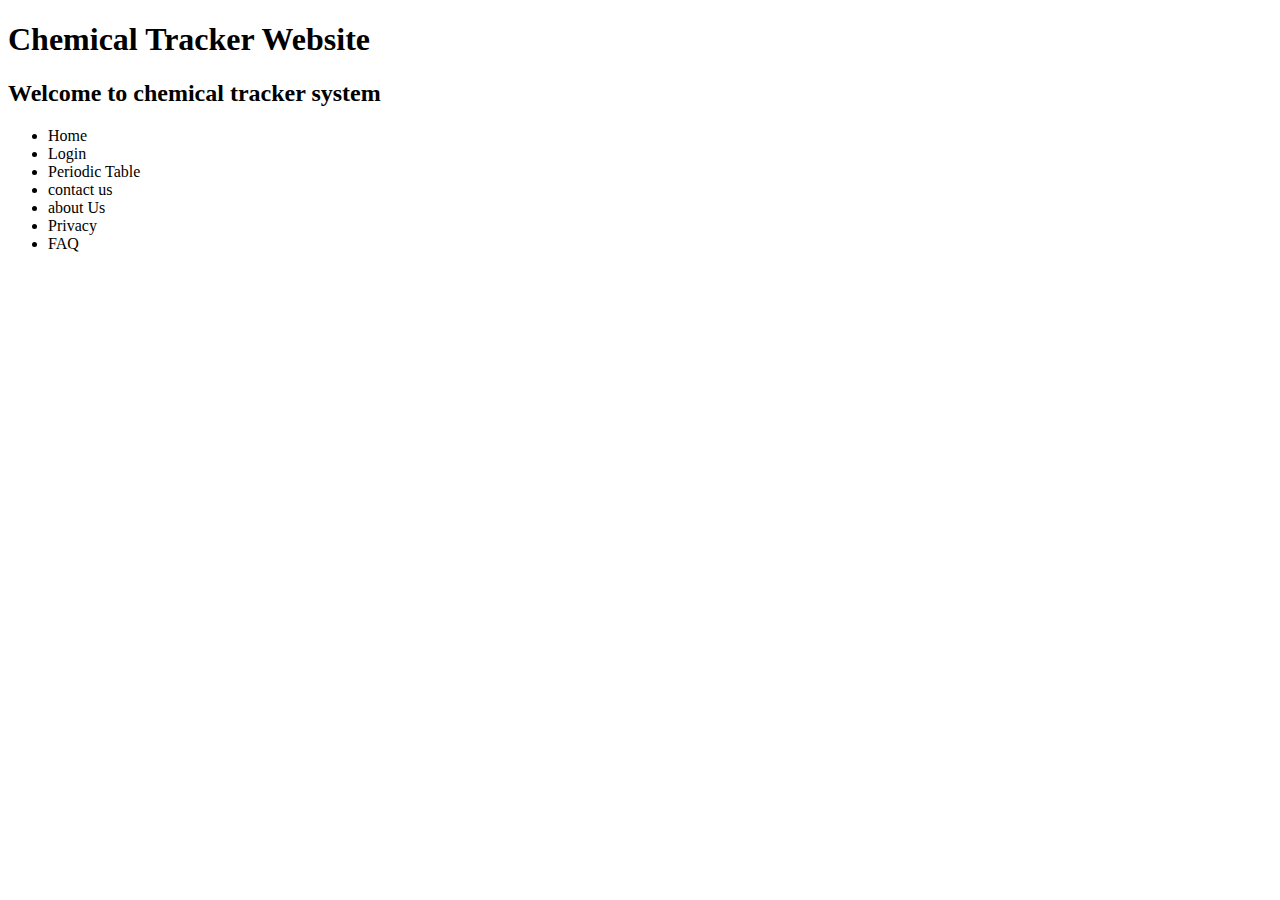
==== Jscode/index.html @ f94176e5 "firstchanges" ====
<!DOCTYPE html>
<html lang="en">
<head>
  <meta charset="UTF-8">
  <meta http-equiv="X-UA-Compatible" content="IE=edge">
  <meta name="viewport" content="width=device-width, initial-scale=1.0">
  <title>Document</title>
</head>
<body>
  <main>
    <h1>Chemical Tracker Website</h1>
    <section>
      <h2>Welcome to chemical tracker system</h2>
      <ul>
        <li>Home</li>
        <li>Login</li>
        <li>Periodic Table</li>
        <li>contact us</li>
        <li>about Us</li>
        <li>Privacy</li>
        <li>FAQ</li>
      </ul>
    </section>
    <Section>
      
    </Section>
  </main>
  </body>
</html>
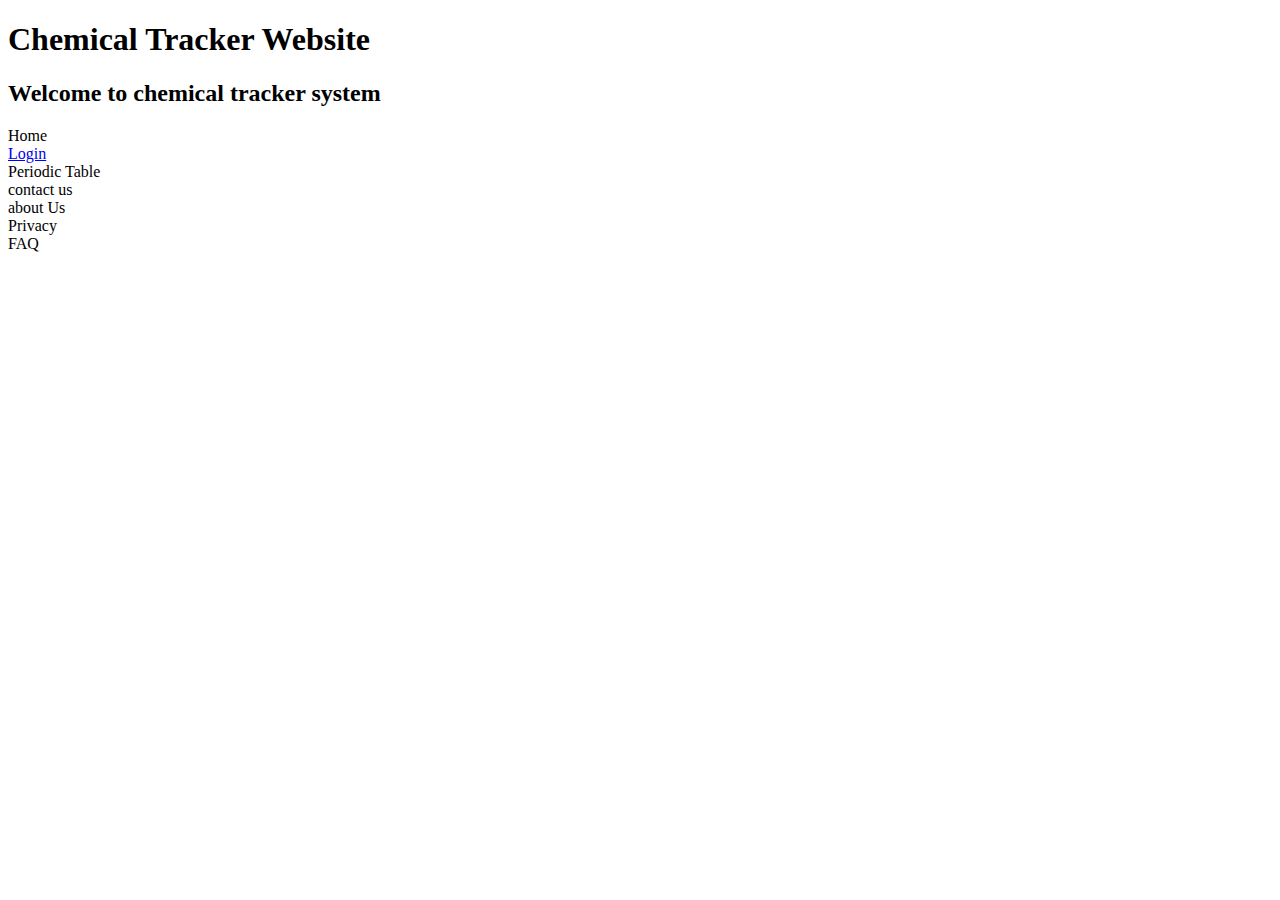
==== commit eeb41bbd: "adding the extra pages (eg. faq...)" ====
--- a/Jscode/index.html
+++ b/Jscode/index.html
@@ -11,15 +11,16 @@
     <h1>Chemical Tracker Website</h1>
     <section>
       <h2>Welcome to chemical tracker system</h2>
-      <ul>
-        <li>Home</li>
-        <li>Login</li>
-        <li>Periodic Table</li>
-        <li>contact us</li>
-        <li>about Us</li>
-        <li>Privacy</li>
-        <li>FAQ</li>
-      </ul>
+        <div class="navigation-bar">
+          <li>Home</li>
+          <li><a href="login.html">Login</a></li>
+          <li>Periodic Table</li>
+          <li>contact us</li>
+          <li>about Us</li>
+          <li>Privacy</li>
+          <li>FAQ</li>
+        </div>
+        </ul>
     </section>
     <Section>
       
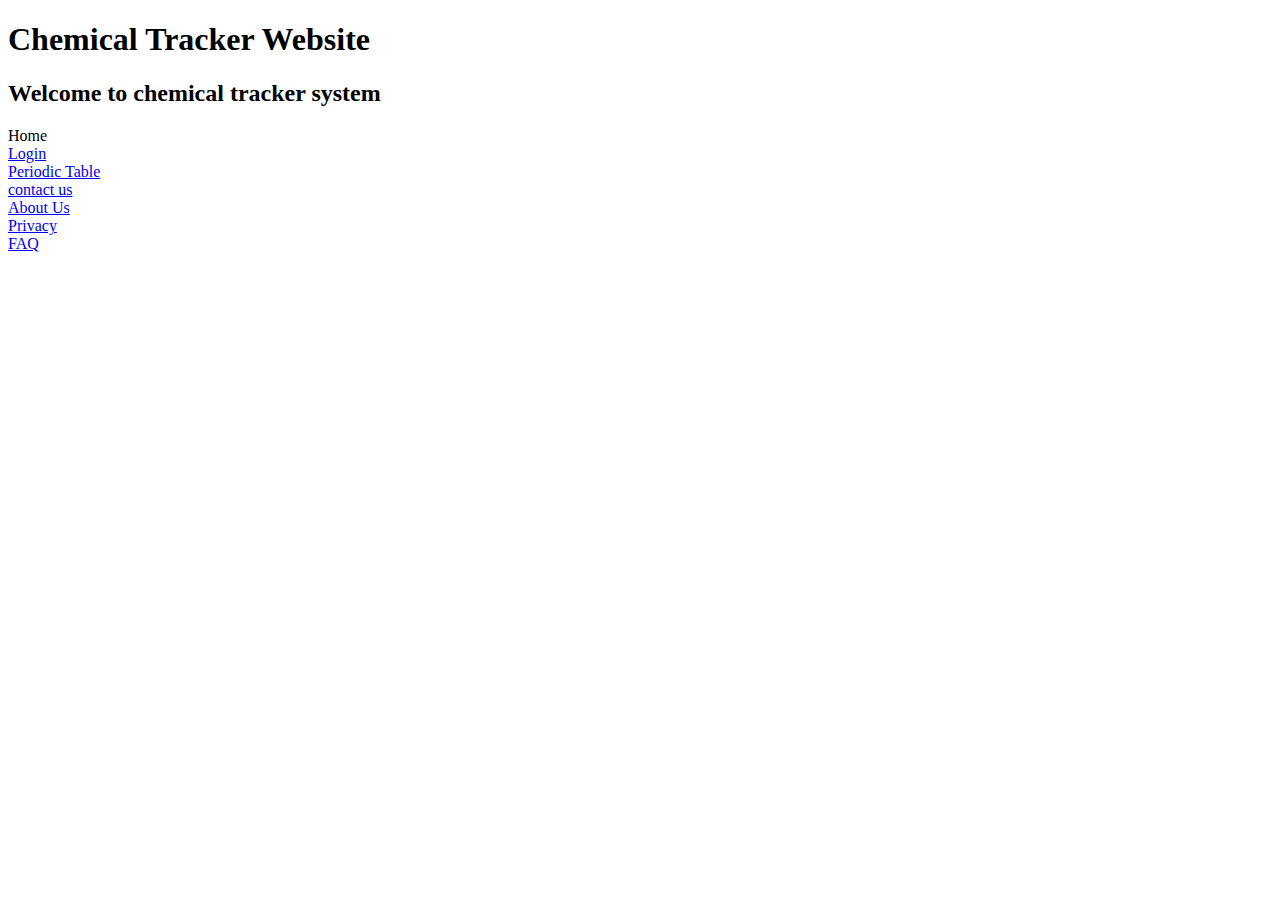
==== commit b7d90175: "another commit" ====
--- a/Jscode/index.html
+++ b/Jscode/index.html
@@ -14,11 +14,11 @@
         <div class="navigation-bar">
           <li>Home</li>
           <li><a href="login.html">Login</a></li>
-          <li>Periodic Table</li>
-          <li>contact us</li>
-          <li>about Us</li>
-          <li>Privacy</li>
-          <li>FAQ</li>
+          <li><a href="Periodic_table.html">Periodic Table</a></li>
+          <li><a href="contactus.html">contact us</a></li>
+          <li><a href="about_us.html">About Us</a></li>
+          <li><a href="privacy.html">Privacy</a></li>
+          <li><a href="FAQ.html">FAQ</a></li>
         </div>
         </ul>
     </section>
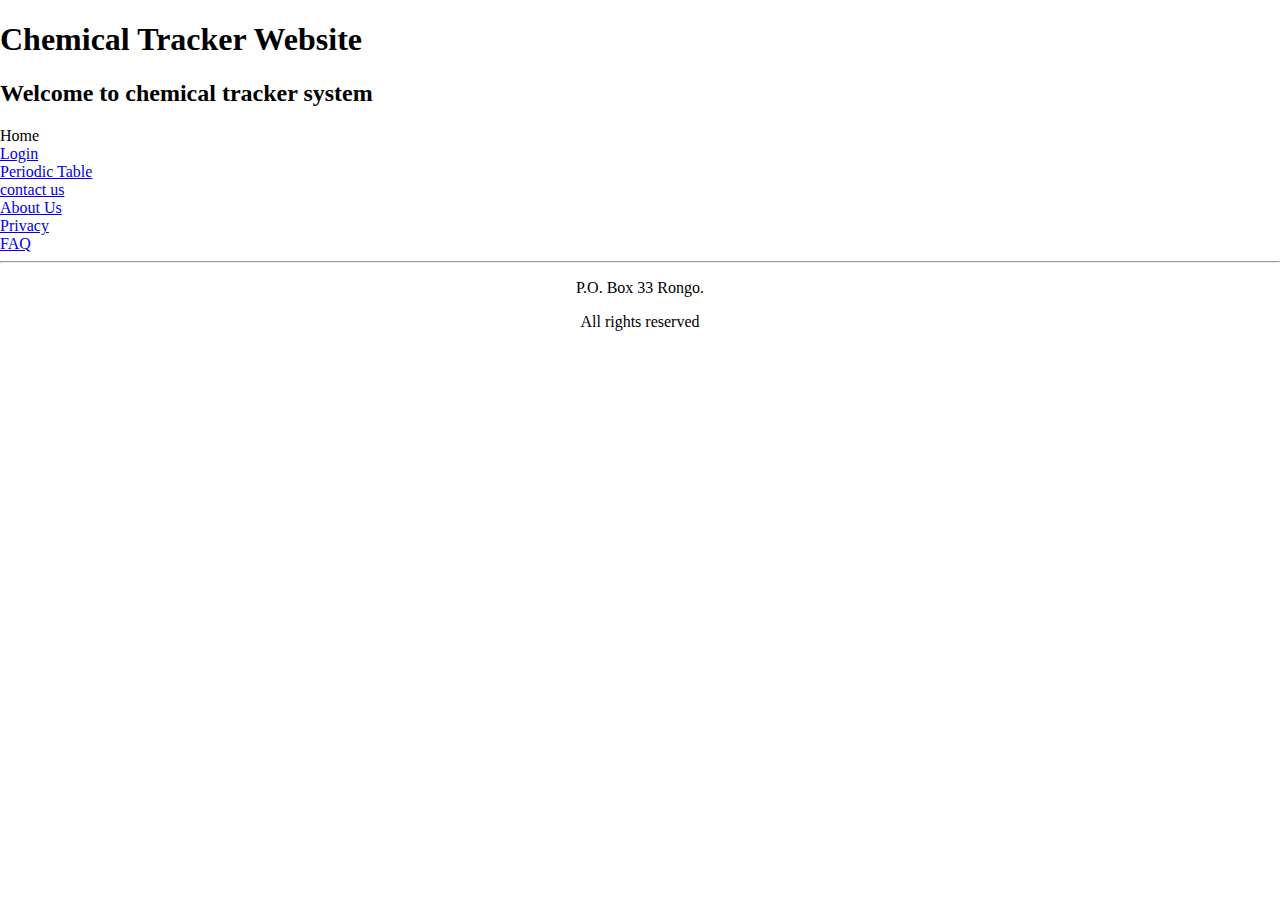
==== commit 014e7513: "updates" ====
--- a/Jscode/index.html
+++ b/Jscode/index.html
@@ -4,7 +4,8 @@
   <meta charset="UTF-8">
   <meta http-equiv="X-UA-Compatible" content="IE=edge">
   <meta name="viewport" content="width=device-width, initial-scale=1.0">
-  <title>Document</title>
+  <title>Home Page-CTW</title>
+  <link rel="stylesheet" href="style.css">
 </head>
 <body>
   <main>
@@ -26,5 +27,11 @@
       
     </Section>
   </main>
+  <hr class="divider">
+
+  <footer>
+    <p>P.O. Box 33 Rongo.</p>
+    <p>All rights reserved</p>
+  </footer>
   </body>
 </html>--- a/Jscode/style.css
+++ b/Jscode/style.css
@@ -0,0 +1,95 @@
+.form-box{
+  width: 90%;
+  max-width: 450px;
+  position: absolute;
+  top: 50%;
+  left: 50%;
+  transform: translate(-50%, -50%);
+  padding: 50px 60px 70px;
+  text-align: center;
+}
+.form-box h1{
+  font-size: 30px;
+  margin-bottom: 60px;
+  color: rgb(5, 151, 177);
+  position: relative;
+}
+.form-box h1::after{
+  content: '';
+  width: 30px;
+  height: 4px;
+  border-radius: 3px;
+  background: rgb(5, 151, 177);
+  position: absolute;
+  bottom: -12px;
+  left: 50%;
+  transform: translateX(-50%);
+}
+
+.input-field{
+  background: #eaeaea;
+  margin: 15px 0;
+  border-radius: 3px;
+  display: flex;
+  align-items: center;
+  max-height: 65px;
+  transition: max-height 0.5s;
+  overflow: hidden;
+}
+
+input{
+  width: 100%;
+  background: transparent;
+  border: 0;
+  outline: 0;
+  padding: 18px 15px;
+}
+
+.input-field i{
+  margin-left: 15px;
+  color: rgb(5, 151, 177);
+}
+form p{
+  text-align: left;
+  font-size: 13px;
+}
+
+form p a{
+  text-decoration: none;
+  color: rgb(5, 151, 177);
+}
+
+.btn-field{
+  width: 100%;
+  display: flex;
+  justify-content: space-between;
+}
+
+.btn-field button{
+  flex-basis: 48%;
+  background: rgb(5, 151, 177);
+  color: #fff;
+  height: 40px;
+  border-radius: 20px;
+  border: 0;
+  outline: 0;
+  cursor: pointer;
+  transition: background 1s;
+}
+
+.input-group{
+  height: 280px;
+}
+
+.btn-field button.disabled{
+  background: #eaeaea;
+  color: #555;
+}
+body {
+  margin-left: auto;
+  margin-right: auto;
+}
+footer {
+  text-align: center;
+}
+
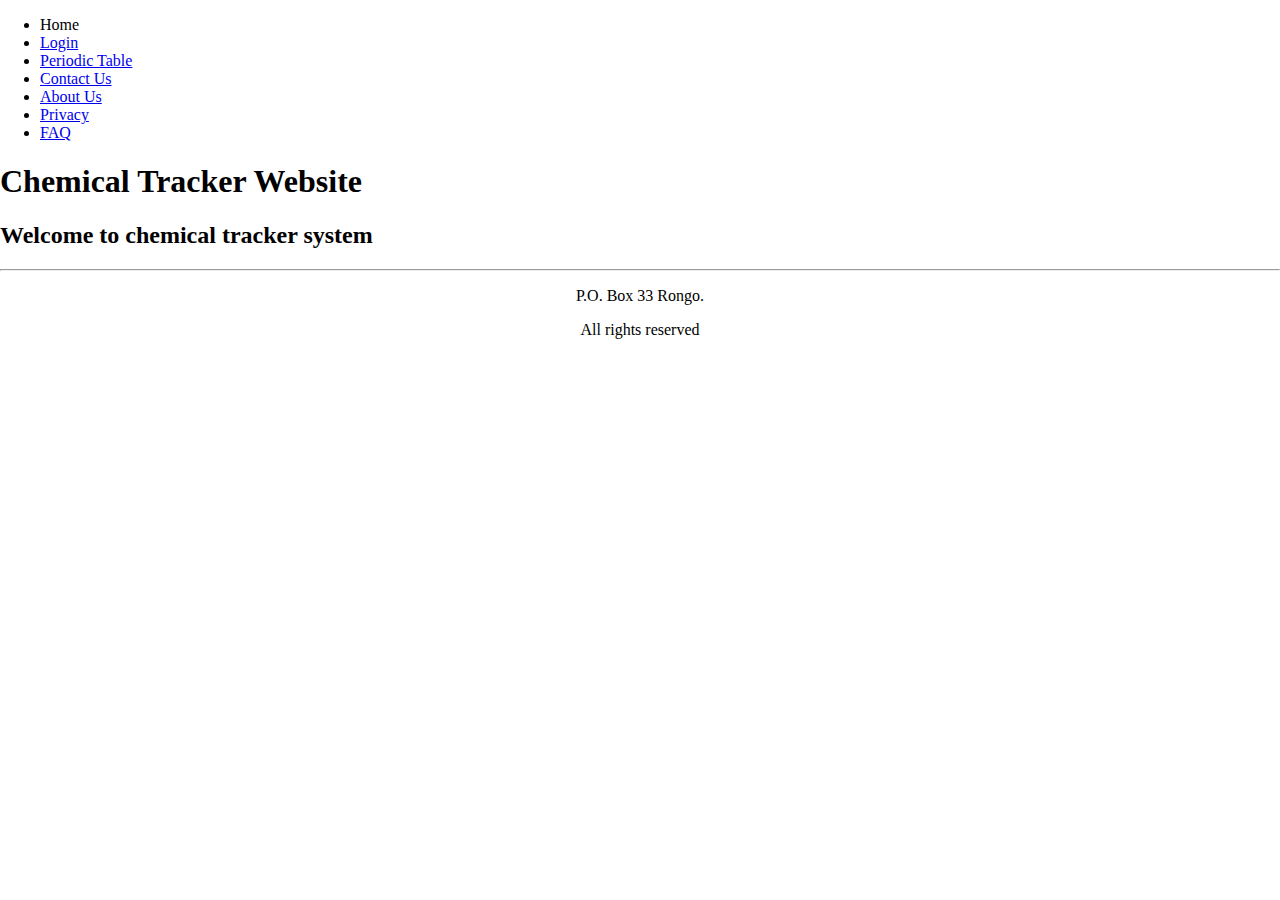
==== commit 74c0f185: "updates" ====
--- a/Jscode/index.html
+++ b/Jscode/index.html
@@ -9,22 +9,26 @@
 </head>
 <body>
   <main>
-    <h1>Chemical Tracker Website</h1>
+    <nav>
+      <ul>
+        <li>Home</li>
+        <li><a href="login.html">Login</a></li>
+        <li><a href="Periodic_table.html">Periodic Table</a></li>
+        <li><a href="contactus.html">Contact Us</a></li>
+        <li><a href="about_us.html">About Us</a></li>
+        <li><a href="privacy.html">Privacy</a></li>
+        <li><a href="FAQ.html">FAQ</a></li>
+      </ul>
+    </nav>
     <section>
-      <h2>Welcome to chemical tracker system</h2>
         <div class="navigation-bar">
-          <li>Home</li>
-          <li><a href="login.html">Login</a></li>
-          <li><a href="Periodic_table.html">Periodic Table</a></li>
-          <li><a href="contactus.html">contact us</a></li>
-          <li><a href="about_us.html">About Us</a></li>
-          <li><a href="privacy.html">Privacy</a></li>
-          <li><a href="FAQ.html">FAQ</a></li>
+
         </div>
-        </ul>
+    
     </section>
     <Section>
-      
+      <h1 class="h one">Chemical Tracker Website</h1>
+      <h2 class="h two">Welcome to chemical tracker system</h2>
     </Section>
   </main>
   <hr class="divider">
